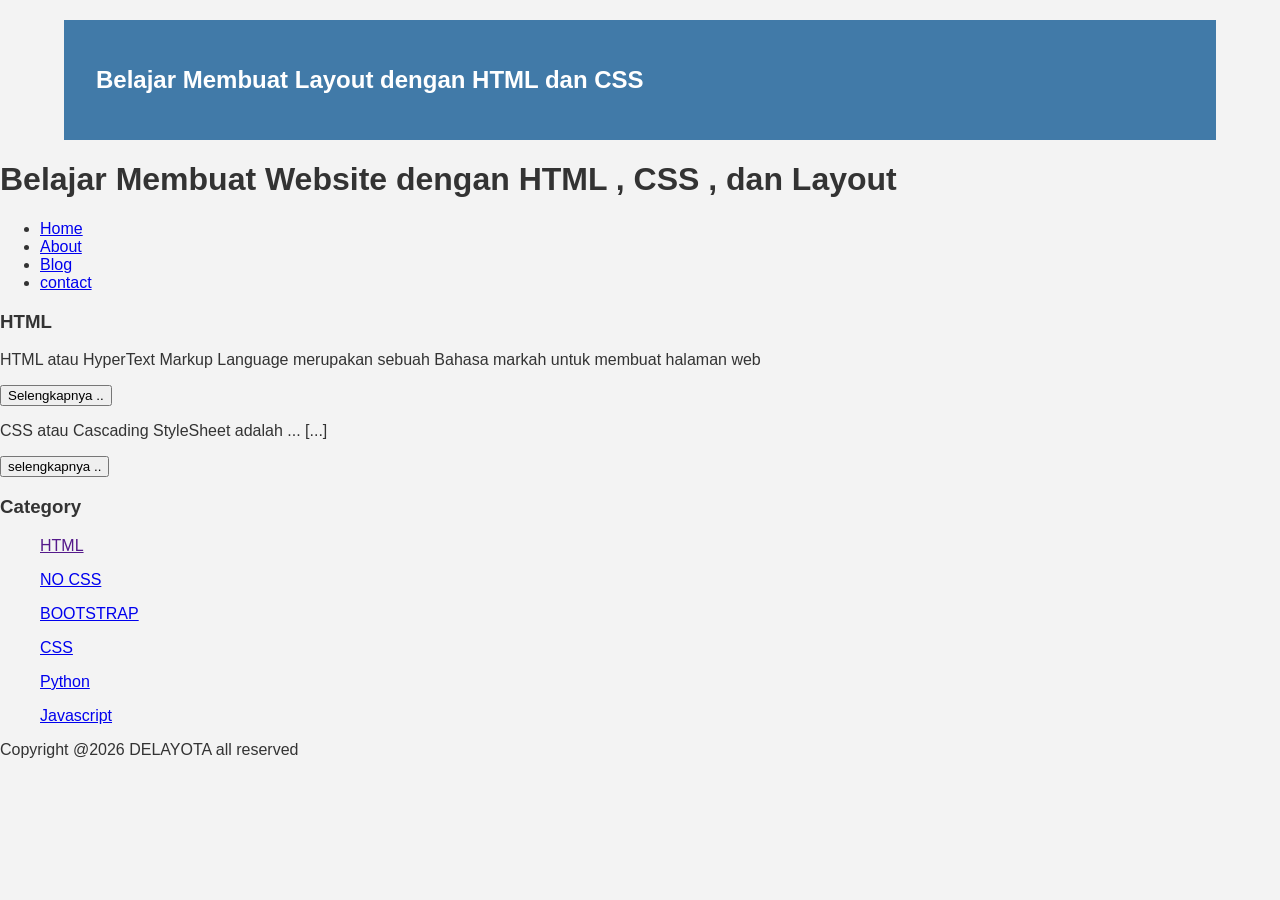
==== index.html @ 6e897fee "Add files via upload" ====
<!Doctype HTML>
<html lang="e"
 <head>
  <title>DERITA</title>  
  <link rel="stylesheet" href="style.css">
 </head>
 <body bgcolor=ffffff>

 <div class="header">
     <div class="jarak">
       <h2>Belajar Membuat Layout dengan HTML dan CSS</h2>
     </div>
 </div>
  <h1>Belajar Membuat Website dengan HTML , CSS , dan Layout</h1>
 </div> 

 <div class="menu">
          <ul>
                  <li><a href="index.html">Home</a></li>
                  <li><a href="about.html">About</a></li>
                  <li><a href="blog.html">Blog</a></li>
                  <li><a href="#">contact</a></li>
         </ul>
</div>

                  <h3>HTML</h3>  

                  <p>HTML atau HyperText Markup Language merupakan sebuah Bahasa markah untuk membuat halaman web </p>
                  <button >Selengkapnya ..</button>
                  <p>CSS atau Cascading StyleSheet adalah ... [...]</p>
                  <button >selengkapnya ..</button>

             <h3>Category</h3>
             <ul>
                  <p><a href="" >HTML</a></p>
                  <p><a href="#" >NO CSS</a></p>
                  <p><a href="#" >BOOTSTRAP</a></p>
                  <p><a href="#" >CSS</a></p>
                  <p><a href="#" >Python</a></p>
                  <p><a href="#" >Javascript</a/></p>
             </ul>
                  <p>Copyright @2026 DELAYOTA all reserved</p
 </body>
</html>
---- style.css ----
body{
       background:#f3f3f3;
       color:#333;
       width:100%;
       font-family:sans-serif;
       margin:0 auto;
   }

   .header{
       width:90%;
       margin:auto;
       height:120px;
       line-height:120px;
       background:#417aa8;
       color:#fff;
}
.jarak{
    padding:0 2pc;
}
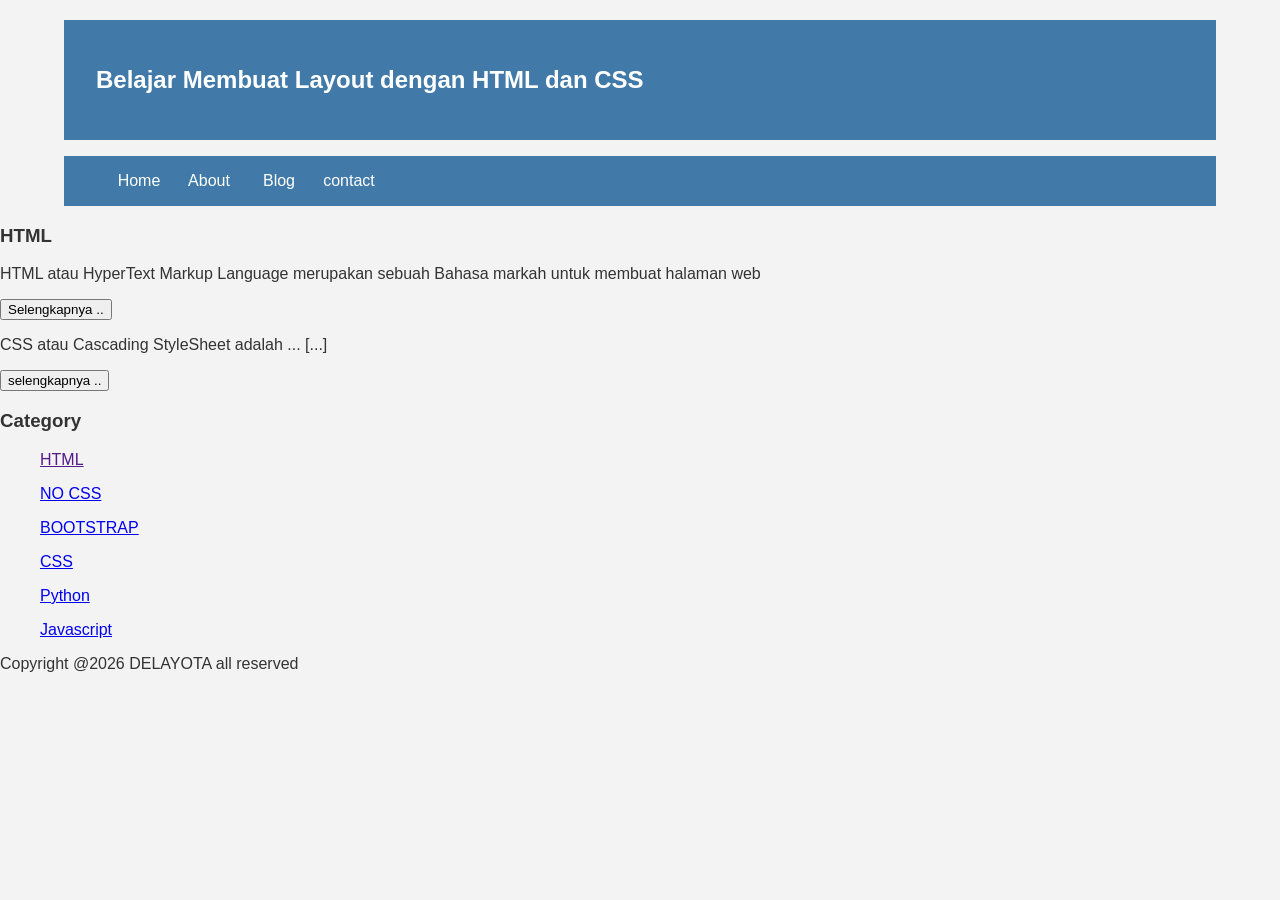
==== commit d9d68b08: "index.html" ====
--- a/index.html
+++ b/index.html
@@ -11,8 +11,6 @@
        <h2>Belajar Membuat Layout dengan HTML dan CSS</h2>
      </div>
  </div>
-  <h1>Belajar Membuat Website dengan HTML , CSS , dan Layout</h1>
- </div> 
 
  <div class="menu">
           <ul>
@@ -41,4 +39,4 @@
              </ul>
                   <p>Copyright @2026 DELAYOTA all reserved</p
  </body>
-</html>+</html>
--- a/style.css
+++ b/style.css
@@ -16,4 +16,33 @@
 }
 .jarak{
     padding:0 2pc;
-}+}
+
+ .menu{
+        background-color:#417aa8;
+        height:50px;
+        line-height:50px;
+        position:relative;
+        width:90%;
+        margin:0 auto;
+        padding:0 auto;
+ }
+
+.menu ul {
+       list-style:none;
+}
+
+.menu ul li a {
+       float:left;
+       width:70px;
+       display:block;
+       text-align:center;
+       color:#FFF;
+       text-decoration:none;
+}
+
+.menu ul li a:hover {
+       background-color:#4b88bb;
+       display:block;
+}
+       
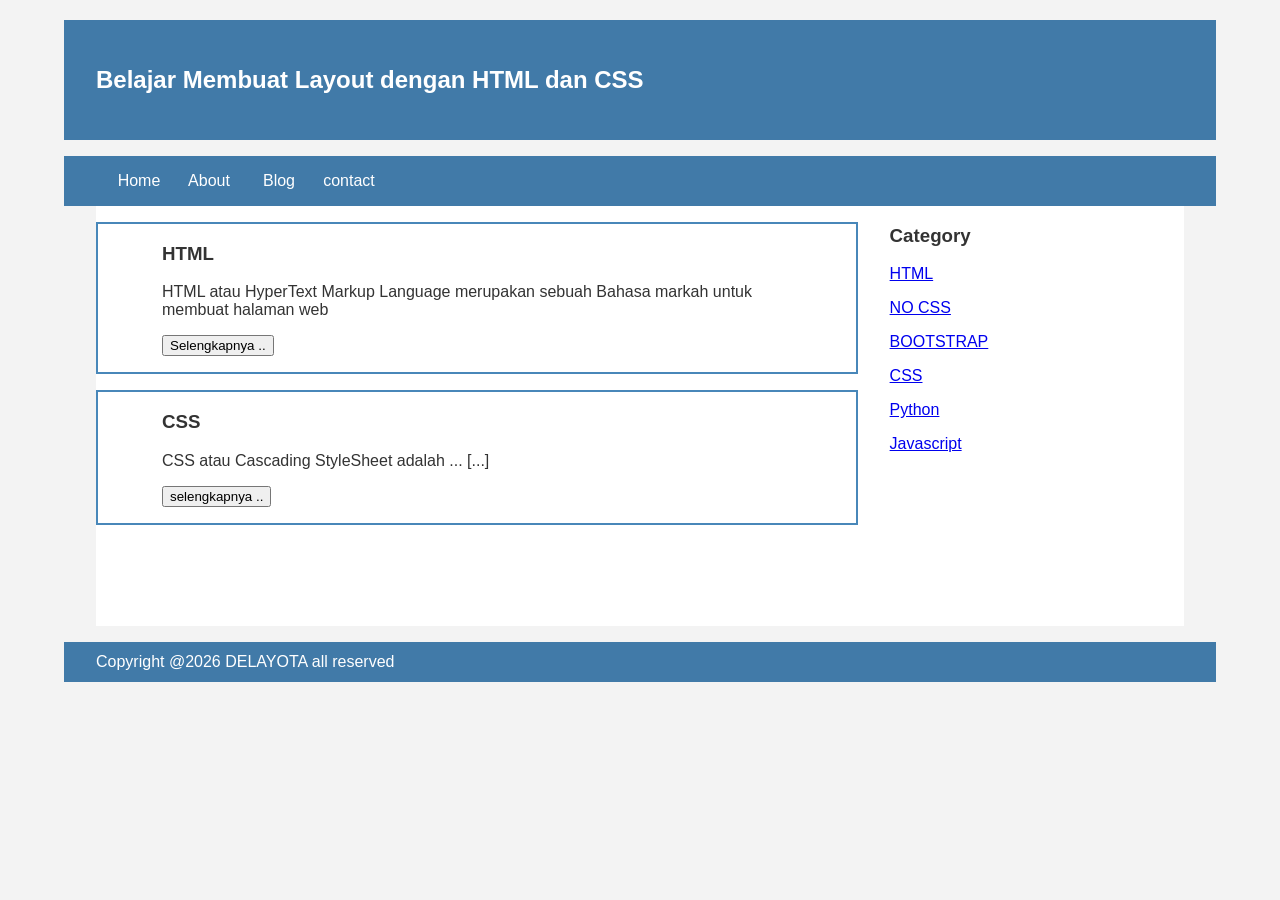
==== commit 8741e96a: "index.html" ====
--- a/index.html
+++ b/index.html
@@ -20,23 +20,50 @@
                   <li><a href="#">contact</a></li>
          </ul>
 </div>
-
+<div class="content">
+ <div class="jarak">
+   <!-- kiri -->
+   <div class="kiri">
+    <!-- blog -->
+    <div class="border">
+     <div class="jarak">
                   <h3>HTML</h3>  
-
                   <p>HTML atau HyperText Markup Language merupakan sebuah Bahasa markah untuk membuat halaman web </p>
                   <button >Selengkapnya ..</button>
+     </div>
+    </div>
+    <!-- end blog -->
+    <!-- blog -->
+    <div class="border">
+      <div class="jarak">
+                  <h3>CSS</h3>
                   <p>CSS atau Cascading StyleSheet adalah ... [...]</p>
                   <button >selengkapnya ..</button>
 
-             <h3>Category</h3>
-             <ul>
-                  <p><a href="" >HTML</a></p>
+      </div>
+    </div>
+    <!-- end blog -->
+   </div>
+   <!-- kiri -->
+   <!-- kanan -->
+   <div class="kanan">
+    <div class="jarak">
+                  <h3>Category</h3>
+                  <p><a href="#" >HTML</a></p>
                   <p><a href="#" >NO CSS</a></p>
                   <p><a href="#" >BOOTSTRAP</a></p>
                   <p><a href="#" >CSS</a></p>
                   <p><a href="#" >Python</a></p>
                   <p><a href="#" >Javascript</a/></p>
-             </ul>
-                  <p>Copyright @2026 DELAYOTA all reserved</p
+    </div>
+   </div>
+   <!-- kanan -->
+ </div>
+</div>
+<div class="footer">
+ <div class="jarak">
+                  <p>Copyright @2026 DELAYOTA all reserved</p>
+ </div>
+</div>
  </body>
 </html>
--- a/style.css
+++ b/style.css
@@ -46,3 +46,51 @@
        display:block;
 }
        
+.content{
+       width:90%;
+       margin:auto;
+       height:420px;
+       padding:0.1px;
+       backgound:#fff;
+       color:#333;
+}
+
+.border{
+       border:2px solid #4887b9;
+       margin-top:1pc;
+       padding-bottom:1pc;
+       padding-left:2pc;
+       padding-right:2pc;
+}
+
+.kiri{
+       width:70%;
+       float:left;
+       margin:auto;
+       background:#fff;
+       height:420px;
+}
+
+.kanan{
+       width:30%;
+       float:left;
+       margin:auto;
+       background:#fff;
+       height:420px;
+}
+
+.undercor{
+       text-decoration:none;
+}
+
+
+.footer{
+        width:90%;
+       margin:auto;
+       height:40px;
+       line-height:40px;
+       background:#417aa8;
+       color:#fff;
+       margin-bottom: 1pc;
+}
+       
